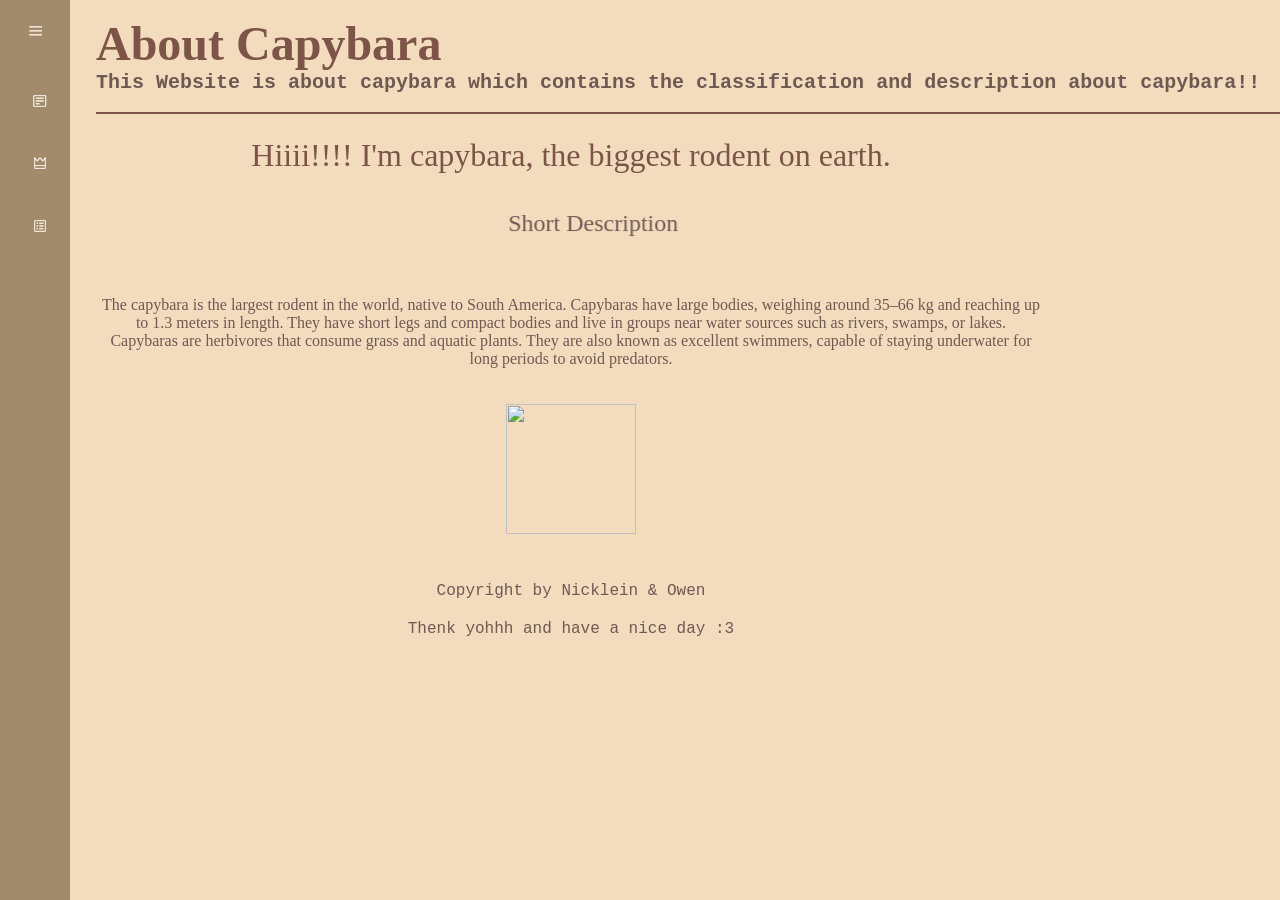
==== index.html @ 9c2825b0 "Add files via upload" ====
<!DOCTYPE html>
<html>
<head>
	<link rel="icon" href="https://media4.giphy.com/media/v1.Y2lkPTc5MGI3NjExcGN5dHhzMmF2MGNrdWoxd28wbGU1ZWJ4aDR4bnN2ZzhxOTR1cTcwNSZlcD12MV9pbnRlcm5hbF9naWZfYnlfaWQmY3Q9cw/pDn9h4mpzxE85qIbMV/giphy.webp" type="image/x-icon" />
	<link href='https://unpkg.com/boxicons@2.1.4/css/boxicons.min.css' rel='stylesheet'>
	<title>Capybara</title>
	<style>
		* {
			margin:0 ;
			padding: 0;
			box-sizing: border-box;
		}

		.sidebar{
			position: absolute;
			top: 0;
			left: 0;
			height: 100vh;
			width: 70px;
			background-color:#a18b6b ;
			padding: .8rem .8rem;
			transition: all 0.5s ease;
		}

		.sidebar.active ~ .main-content{
			left: 250px;
			width: calc(100% - 200px);
		}

		.sidebar.active{
			width: 210px;
		}

		.sidebar #btn{
			position: absolute;
			color: #f1e5da;
			top: .4rem;
			left: 50%;
			font-size: 1.2rem;
			line-height: 50px;
			transform: translateX(-50%);
			cursor: pointer;
		}

		.sidebar.active #btn {
			left: 90%;
		}

		.sidebar .top .logo{
			color: #f1e5da;
			display: flex;
			height: 50px;	
			width: 100%;	
			align-items: center;	
			pointer-events: none;
			opacity: 0;
  			transition: opacity 0.3s ease-in;
		}

		.sidebar.active .top .logo{
			opacity: 1;
		}

		.top .logo{
			font-size: 2rem;
			margin-right: 20px;
		}

		.user{
			display: flex;
			align-items: center;
			margin: 1rem 0;
		}

		.user p {
			color: #f1e5da;
			opacity: 1;
			margin-left: 1rem
		}
		

		.sidebar p {
			opacity: 0;
		}

		.sidebar.active p {
			opacity: 1;
		}

		.sidebar ul li {
			position: relative;
			list-style-type: none;
			height: 50px;
			width: 90%;
			margin: 0.8rem auto;
			line-height: 50px;
		}

		.sidebar ul li a {
			color: #f1e5da;
			display: flex;
			align-items: center;
			text-decoration: none;
			border-radius: 0.8rem;
		}
		
		.sidebar ul li a:hover{
			background-color: #f1e5da;
			color: #7d5448;
		}

		.sidebar ul li a i {
			min-width: 50px;
			text-align: center;
			height: 50px;
			border-radius: 12px;
			line-height: 50px;
		}

		.sidebar .nav-item {
			opacity: 0;
			transition: opacity 0.3s ease-in;
		}

		.sidebar.active .nav-item {
			opacity: 1;
		}

		.sidebar ul li .tooltip{
			position: absolute;
			left: 125px;
			top: 50%;
			transform: translate(-50%, -50%);
			box-shadow: 0 0.5rem 0.8rem rgba(0, 0, 0, 0.2);
			border-radius: .5rem;
			padding: .4rem 1.2rem;
			line-height: 1.8rem;
			z-index: 20;
			opacity: 0;
		}

		.sidebar ul li:hover .tooltip {
			opacity: 1;
            background-color: #f1e5da;
            color: #7d5448;
		}

		.sidebar.active ul li .tooltip{
			display: none;
		}

		.main-content{
			position: relative;
			min-height: 100vh;
			top: 0;
			left: 80px;
			transition: all 0.5s ease;
			width: calc(100%-80px);
			padding: 1rem;
            
		}

        body{
            background-color: #f3dcbe;
        }

	</style>
</head>
<body>

<nav>
	<div class="sidebar">
		<div class="top">
			<div class="logo">
				<i class="bx bx-leaf"></i>
				<span>Menu</span>
			</div>
			<i class="bx bx-menu" id="btn"></i>
		</div>
		<ul>
			<li>
				<a href="D:\file sekolah\kelas 10\TIK\Semester 1\Tugas\Nicklein X3 28\HTML website kelompok\halaman lain\1desc.html">
					<i class="bx bx-detail"></i>
					<span class="nav-item">Description</span>
				</a>
				<span class="tooltip">Description</span>
			</li>

			<li>
				<a href="D:\file sekolah\kelas 10\TIK\Semester 1\Tugas\Nicklein X3 28\HTML website kelompok\halaman lain\2class.html">
					<i class="bx bx-crown"></i>
					<span class="nav-item">Classification</span>
				</a>
				<span class="tooltip">Classification</span>
			</li>

			<li>
				<a href="D:\file sekolah\kelas 10\TIK\Semester 1\Tugas\Nicklein X3 28\HTML website kelompok\halaman lain\3regis.html">
					<i class="bx bx-spreadsheet"></i>
					<span class="nav-item">Register</span>
				</a>
				<span class="tooltip">Register</span>
			</li>
		</ul>
	</div>

	
<div class="main-content">
	<div class="content">
	<p>
		<font face="Cursive" color="#7d5448" size="7">
			<b>
				About Capybara
			</b>
		</font>
	</p>
	<p>
		<b>
			<font size="5" color="#6e5953" face="Monospace">
				This Website is about capybara which contains the classification and description about capybara!!
			</font>
		</b>
	</p>
	<br>
	<hr width="1800" align="left" color="#7d5448">
	<br>


	<article>
		
		<div style="width: 950px; padding: 5px;">
			<p align="center">
				<font size="6" face="Cursive" color="#7d5448">
					Hiiii!!!! I'm capybara, the biggest rodent on earth.
				</font>
			</p>

			<center>
				<marquee direction="down" width="70% "height="100" behavior="alternate">
					<marquee behavior="alternate" scrollamount="13">
						<font size="5" face="Cursive" color="#6e5953">
							Short Description
						</font>
					</marquee>
				</marquee>
			</center>
        
        <br>
            <p align="center" class="short-desc">
                <font size="3" face="Cursive" color="#6e5953" >
                    The capybara is the largest rodent in the world, native to South America. Capybaras have large bodies, weighing around 35–66 kg and reaching up to 1.3 meters in length. They have short legs and compact bodies and live in groups near water sources such as rivers, swamps, or lakes. Capybaras are herbivores that consume grass and aquatic plants. They are also known as excellent swimmers, capable of staying underwater for long periods to avoid predators.
                </font>
            </p>

        <br>
		<br>

			<center>
				<img src="https://www.icegif.com/wp-content/uploads/2023/04/icegif-1077.gif" width="130"height="130">
			</center>
		</article>

		<br>

		<footer>
			<div style="width: 950px; padding: 20px;">
				<center>
					<p>
						<font face="Monospace" size="4" color="#6e5953">
							Copyright by Nicklein & Owen
							<br><br>
							Thenk yohhh and have a nice day :3
						</font>
					</p>
				</center>
			</div>
		</footer>
		</div>	
	</div>
</div>

	<script>
		let btn = document.querySelector('#btn')
		let sidebar = document.querySelector('.sidebar')

		btn.onclick = function (){
			sidebar.classList.toggle('active');
		};
	</script>

</body>
</html>
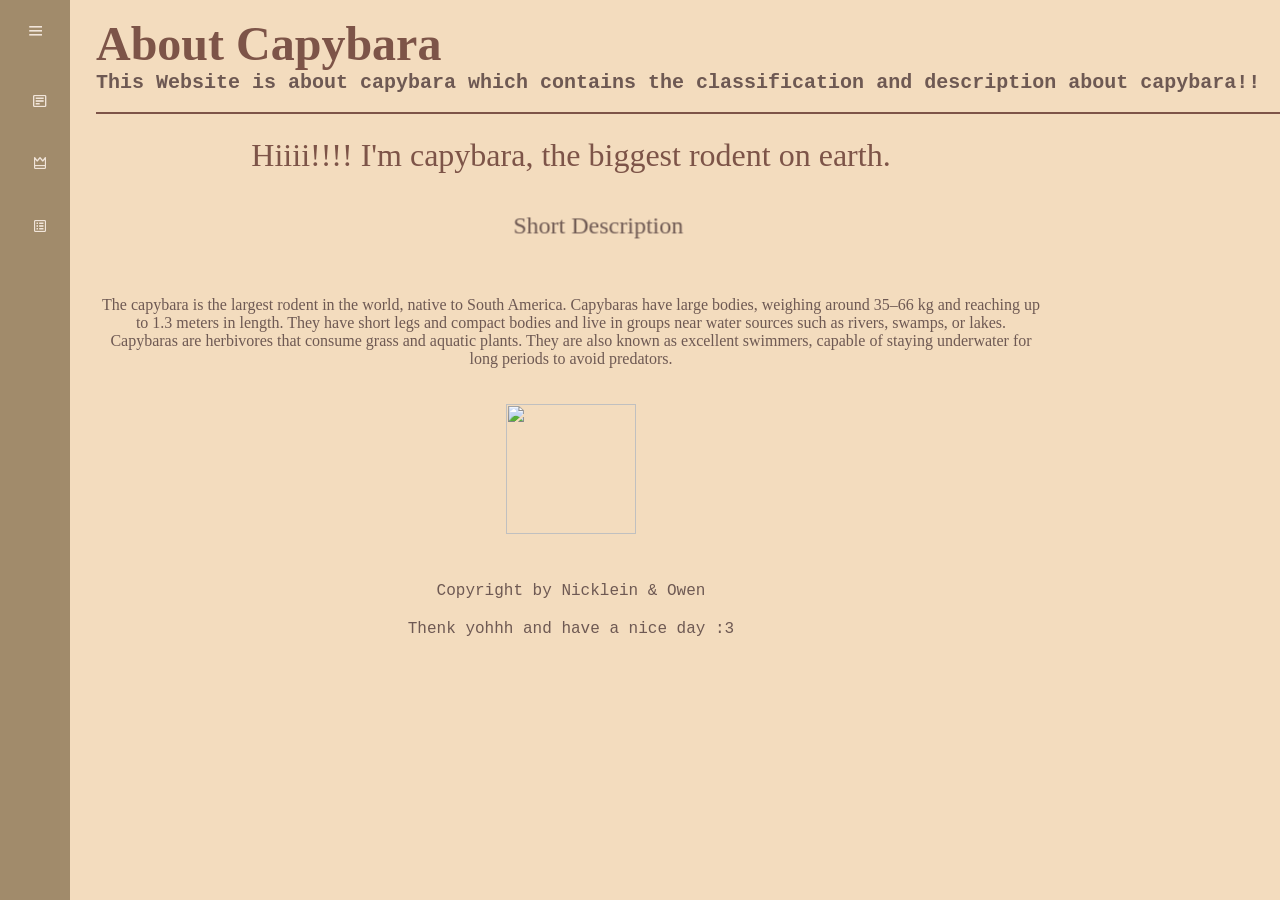
==== commit c1f9737d: "Update index.html" ====
--- a/index.html
+++ b/index.html
@@ -179,7 +179,7 @@
 		</div>
 		<ul>
 			<li>
-				<a href="D:\file sekolah\kelas 10\TIK\Semester 1\Tugas\Nicklein X3 28\HTML website kelompok\halaman lain\1desc.html">
+				<a href="1desc.html">
 					<i class="bx bx-detail"></i>
 					<span class="nav-item">Description</span>
 				</a>
@@ -187,7 +187,7 @@
 			</li>
 
 			<li>
-				<a href="D:\file sekolah\kelas 10\TIK\Semester 1\Tugas\Nicklein X3 28\HTML website kelompok\halaman lain\2class.html">
+				<a href="2class.html">
 					<i class="bx bx-crown"></i>
 					<span class="nav-item">Classification</span>
 				</a>
@@ -195,7 +195,7 @@
 			</li>
 
 			<li>
-				<a href="D:\file sekolah\kelas 10\TIK\Semester 1\Tugas\Nicklein X3 28\HTML website kelompok\halaman lain\3regis.html">
+				<a href="3regis.html">
 					<i class="bx bx-spreadsheet"></i>
 					<span class="nav-item">Register</span>
 				</a>
@@ -289,4 +289,4 @@
 	</script>
 
 </body>
-</html>+</html>
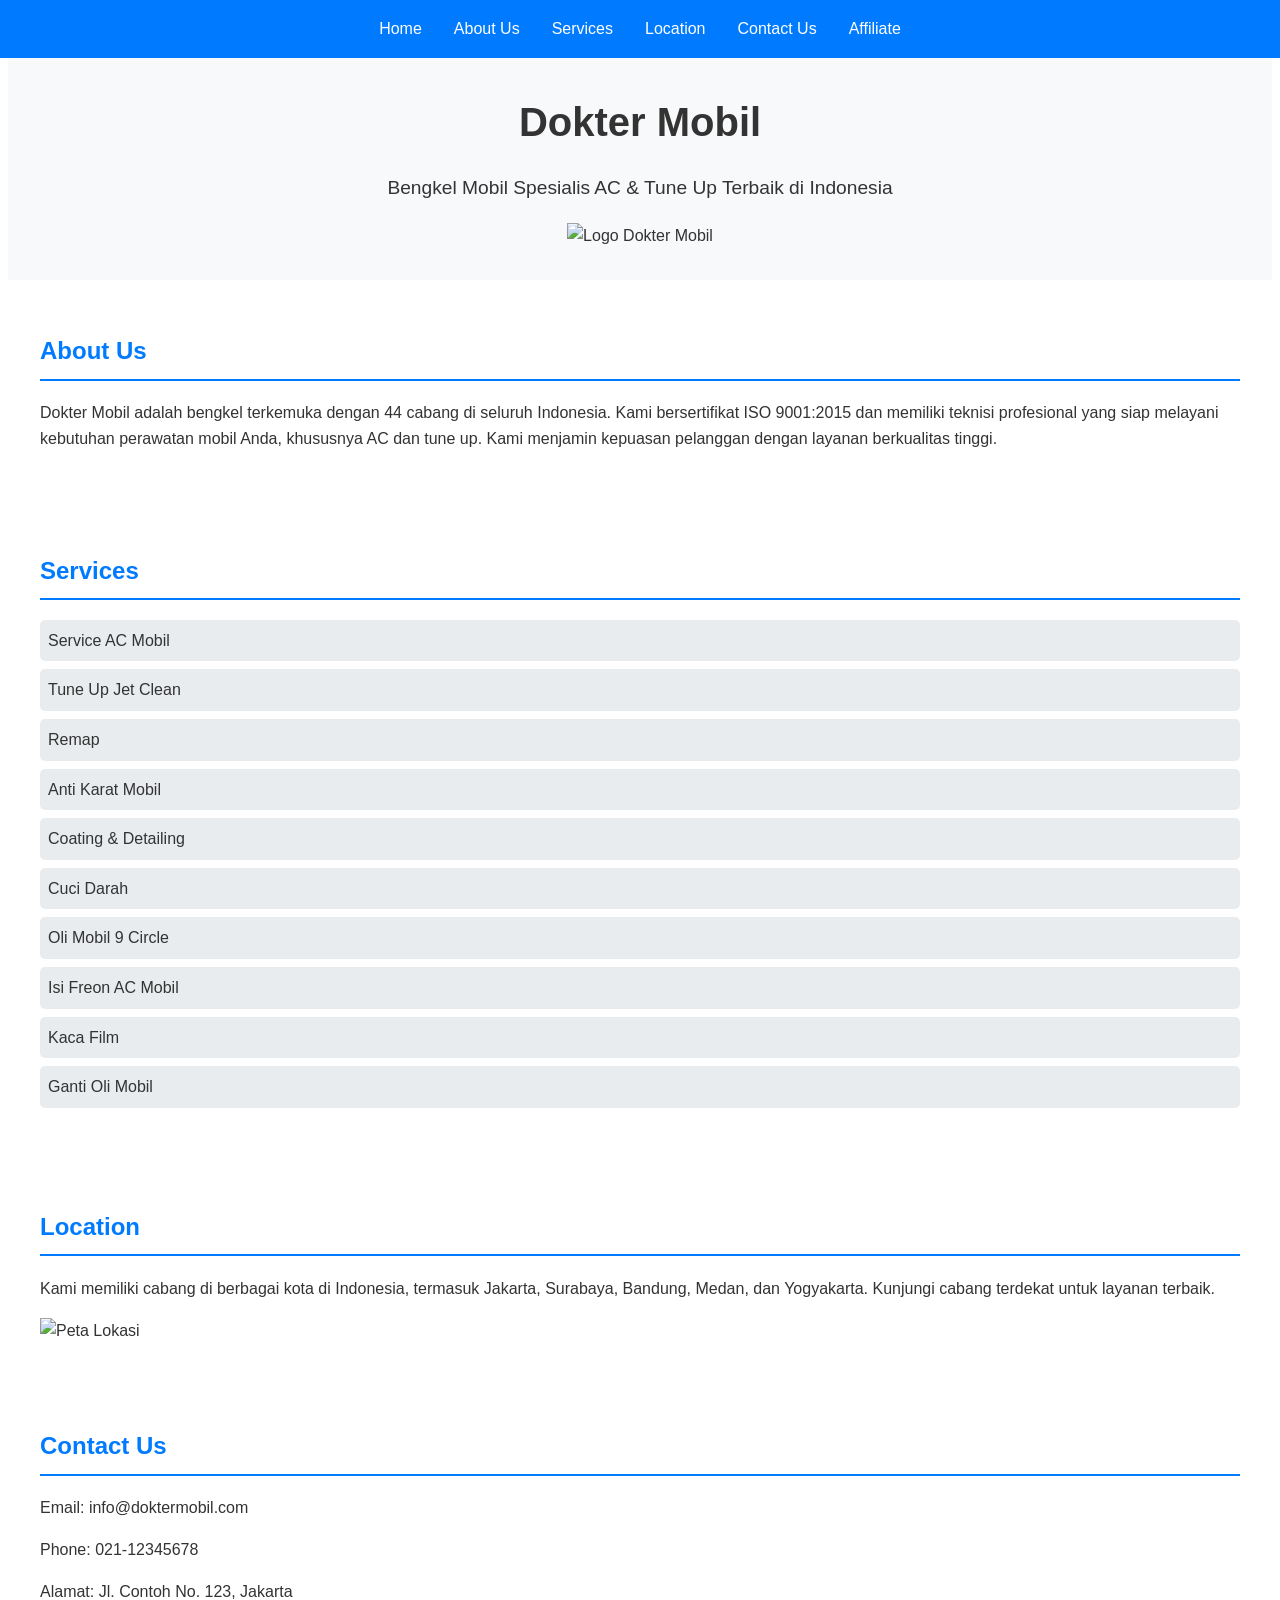
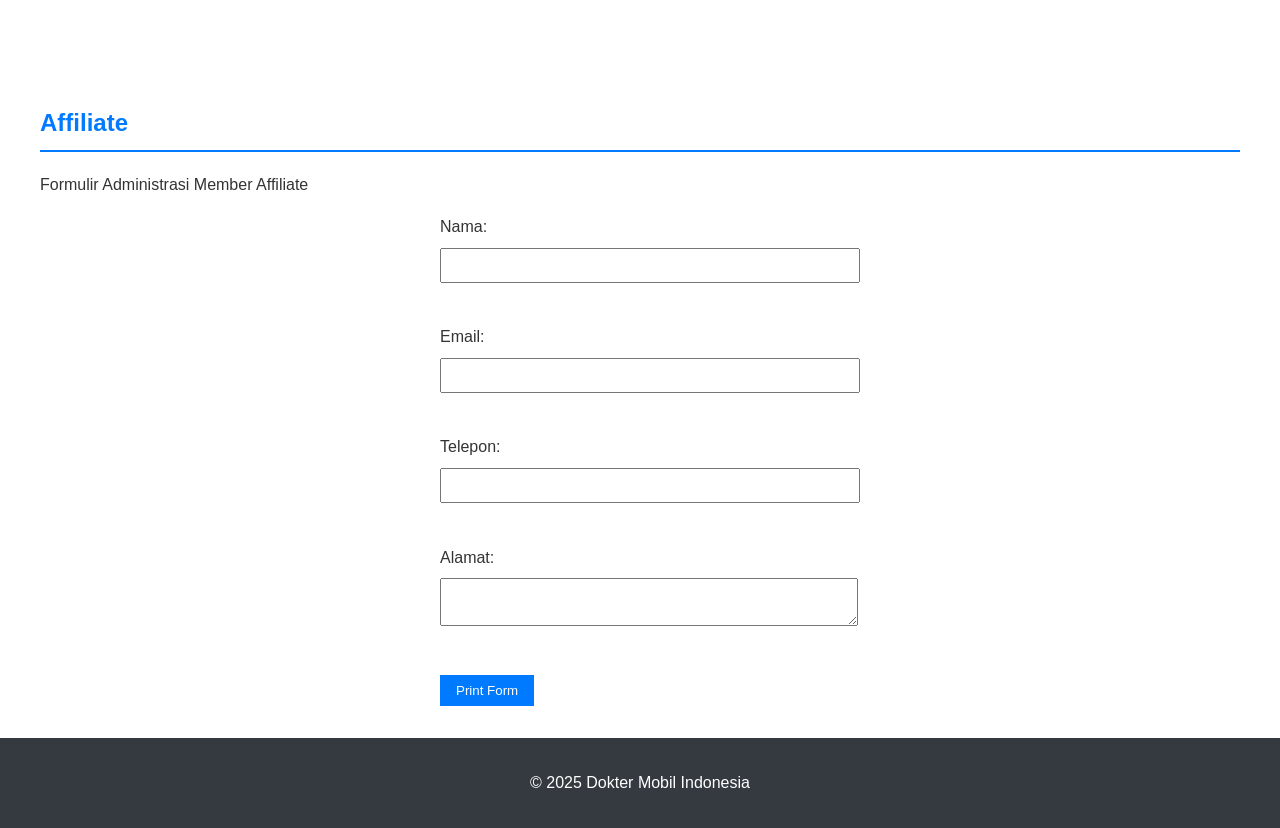
==== commit 80112543: "feat: create basic healthcare website with admin panel" ====
--- a/index.html
+++ b/index.html
@@ -1,292 +1,77 @@
-<!DOCTYPE html>
-<html>
-<head>
-	<link rel="icon" href="https://media4.giphy.com/media/v1.Y2lkPTc5MGI3NjExcGN5dHhzMmF2MGNrdWoxd28wbGU1ZWJ4aDR4bnN2ZzhxOTR1cTcwNSZlcD12MV9pbnRlcm5hbF9naWZfYnlfaWQmY3Q9cw/pDn9h4mpzxE85qIbMV/giphy.webp" type="image/x-icon" />
-	<link href='https://unpkg.com/boxicons@2.1.4/css/boxicons.min.css' rel='stylesheet'>
-	<title>Capybara</title>
-	<style>
-		* {
-			margin:0 ;
-			padding: 0;
-			box-sizing: border-box;
-		}
-
-		.sidebar{
-			position: absolute;
-			top: 0;
-			left: 0;
-			height: 100vh;
-			width: 70px;
-			background-color:#a18b6b ;
-			padding: .8rem .8rem;
-			transition: all 0.5s ease;
-		}
-
-		.sidebar.active ~ .main-content{
-			left: 250px;
-			width: calc(100% - 200px);
-		}
-
-		.sidebar.active{
-			width: 210px;
-		}
-
-		.sidebar #btn{
-			position: absolute;
-			color: #f1e5da;
-			top: .4rem;
-			left: 50%;
-			font-size: 1.2rem;
-			line-height: 50px;
-			transform: translateX(-50%);
-			cursor: pointer;
-		}
-
-		.sidebar.active #btn {
-			left: 90%;
-		}
-
-		.sidebar .top .logo{
-			color: #f1e5da;
-			display: flex;
-			height: 50px;	
-			width: 100%;	
-			align-items: center;	
-			pointer-events: none;
-			opacity: 0;
-  			transition: opacity 0.3s ease-in;
-		}
-
-		.sidebar.active .top .logo{
-			opacity: 1;
-		}
-
-		.top .logo{
-			font-size: 2rem;
-			margin-right: 20px;
-		}
-
-		.user{
-			display: flex;
-			align-items: center;
-			margin: 1rem 0;
-		}
-
-		.user p {
-			color: #f1e5da;
-			opacity: 1;
-			margin-left: 1rem
-		}
-		
-
-		.sidebar p {
-			opacity: 0;
-		}
-
-		.sidebar.active p {
-			opacity: 1;
-		}
-
-		.sidebar ul li {
-			position: relative;
-			list-style-type: none;
-			height: 50px;
-			width: 90%;
-			margin: 0.8rem auto;
-			line-height: 50px;
-		}
-
-		.sidebar ul li a {
-			color: #f1e5da;
-			display: flex;
-			align-items: center;
-			text-decoration: none;
-			border-radius: 0.8rem;
-		}
-		
-		.sidebar ul li a:hover{
-			background-color: #f1e5da;
-			color: #7d5448;
-		}
-
-		.sidebar ul li a i {
-			min-width: 50px;
-			text-align: center;
-			height: 50px;
-			border-radius: 12px;
-			line-height: 50px;
-		}
-
-		.sidebar .nav-item {
-			opacity: 0;
-			transition: opacity 0.3s ease-in;
-		}
-
-		.sidebar.active .nav-item {
-			opacity: 1;
-		}
-
-		.sidebar ul li .tooltip{
-			position: absolute;
-			left: 125px;
-			top: 50%;
-			transform: translate(-50%, -50%);
-			box-shadow: 0 0.5rem 0.8rem rgba(0, 0, 0, 0.2);
-			border-radius: .5rem;
-			padding: .4rem 1.2rem;
-			line-height: 1.8rem;
-			z-index: 20;
-			opacity: 0;
-		}
-
-		.sidebar ul li:hover .tooltip {
-			opacity: 1;
-            background-color: #f1e5da;
-            color: #7d5448;
-		}
-
-		.sidebar.active ul li .tooltip{
-			display: none;
-		}
-
-		.main-content{
-			position: relative;
-			min-height: 100vh;
-			top: 0;
-			left: 80px;
-			transition: all 0.5s ease;
-			width: calc(100%-80px);
-			padding: 1rem;
-            
-		}
-
-        body{
-            background-color: #f3dcbe;
-        }
-
-	</style>
-</head>
-<body>
-
-<nav>
-	<div class="sidebar">
-		<div class="top">
-			<div class="logo">
-				<i class="bx bx-leaf"></i>
-				<span>Menu</span>
-			</div>
-			<i class="bx bx-menu" id="btn"></i>
-		</div>
-		<ul>
-			<li>
-				<a href="1desc.html">
-					<i class="bx bx-detail"></i>
-					<span class="nav-item">Description</span>
-				</a>
-				<span class="tooltip">Description</span>
-			</li>
-
-			<li>
-				<a href="2class.html">
-					<i class="bx bx-crown"></i>
-					<span class="nav-item">Classification</span>
-				</a>
-				<span class="tooltip">Classification</span>
-			</li>
-
-			<li>
-				<a href="3regis.html">
-					<i class="bx bx-spreadsheet"></i>
-					<span class="nav-item">Register</span>
-				</a>
-				<span class="tooltip">Register</span>
-			</li>
-		</ul>
-	</div>
-
-	
-<div class="main-content">
-	<div class="content">
-	<p>
-		<font face="Cursive" color="#7d5448" size="7">
-			<b>
-				About Capybara
-			</b>
-		</font>
-	</p>
-	<p>
-		<b>
-			<font size="5" color="#6e5953" face="Monospace">
-				This Website is about capybara which contains the classification and description about capybara!!
-			</font>
-		</b>
-	</p>
-	<br>
-	<hr width="1800" align="left" color="#7d5448">
-	<br>
-
-
-	<article>
-		
-		<div style="width: 950px; padding: 5px;">
-			<p align="center">
-				<font size="6" face="Cursive" color="#7d5448">
-					Hiiii!!!! I'm capybara, the biggest rodent on earth.
-				</font>
-			</p>
-
-			<center>
-				<marquee direction="down" width="70% "height="100" behavior="alternate">
-					<marquee behavior="alternate" scrollamount="13">
-						<font size="5" face="Cursive" color="#6e5953">
-							Short Description
-						</font>
-					</marquee>
-				</marquee>
-			</center>
-        
-        <br>
-            <p align="center" class="short-desc">
-                <font size="3" face="Cursive" color="#6e5953" >
-                    The capybara is the largest rodent in the world, native to South America. Capybaras have large bodies, weighing around 35–66 kg and reaching up to 1.3 meters in length. They have short legs and compact bodies and live in groups near water sources such as rivers, swamps, or lakes. Capybaras are herbivores that consume grass and aquatic plants. They are also known as excellent swimmers, capable of staying underwater for long periods to avoid predators.
-                </font>
-            </p>
-
-        <br>
-		<br>
-
-			<center>
-				<img src="https://www.icegif.com/wp-content/uploads/2023/04/icegif-1077.gif" width="130"height="130">
-			</center>
-		</article>
-
-		<br>
-
-		<footer>
-			<div style="width: 950px; padding: 20px;">
-				<center>
-					<p>
-						<font face="Monospace" size="4" color="#6e5953">
-							Copyright by Nicklein & Owen
-							<br><br>
-							Thenk yohhh and have a nice day :3
-						</font>
-					</p>
-				</center>
-			</div>
-		</footer>
-		</div>	
-	</div>
-</div>
-
-	<script>
-		let btn = document.querySelector('#btn')
-		let sidebar = document.querySelector('.sidebar')
-
-		btn.onclick = function (){
-			sidebar.classList.toggle('active');
-		};
-	</script>
-
-</body>
-</html>
+<!DOCTYPE html>
+<html lang="id">
+<head>
+    <meta charset="UTF-8">
+    <meta name="viewport" content="width=device-width, initial-scale=1.0">
+    <title>Dokter Mobil</title>
+    <link rel="stylesheet" href="style.css">
+</head>
+<body>
+    <header>
+        <nav>
+            <ul>
+                <li><a href="#home">Home</a></li>
+                <li><a href="#about">About Us</a></li>
+                <li><a href="#services">Services</a></li>
+                <li><a href="#location">Location</a></li>
+                <li><a href="#contact">Contact Us</a></li>
+                <li><a href="#affiliate">Affiliate</a></li>
+            </ul>
+        </nav>
+    </header>
+    <section id="home" class="hero">
+        <h1>Dokter Mobil</h1>
+        <p>Bengkel Mobil Spesialis AC & Tune Up Terbaik di Indonesia</p>
+        <img src="logo.png" alt="Logo Dokter Mobil">
+    </section>
+    <section id="about">
+        <h2>About Us</h2>
+        <p>Dokter Mobil adalah bengkel terkemuka dengan 44 cabang di seluruh Indonesia. Kami bersertifikat ISO 9001:2015 dan memiliki teknisi profesional yang siap melayani kebutuhan perawatan mobil Anda, khususnya AC dan tune up. Kami menjamin kepuasan pelanggan dengan layanan berkualitas tinggi.</p>
+    </section>
+    <section id="services">
+        <h2>Services</h2>
+        <ul>
+            <li>Service AC Mobil</li>
+            <li>Tune Up Jet Clean</li>
+            <li>Remap</li>
+            <li>Anti Karat Mobil</li>
+            <li>Coating & Detailing</li>
+            <li>Cuci Darah</li>
+            <li>Oli Mobil 9 Circle</li>
+            <li>Isi Freon AC Mobil</li>
+            <li>Kaca Film</li>
+            <li>Ganti Oli Mobil</li>
+        </ul>
+    </section>
+    <section id="location">
+        <h2>Location</h2>
+        <p>Kami memiliki cabang di berbagai kota di Indonesia, termasuk Jakarta, Surabaya, Bandung, Medan, dan Yogyakarta. Kunjungi cabang terdekat untuk layanan terbaik.</p>
+        <img src="map.png" alt="Peta Lokasi">
+    </section>
+    <section id="contact">
+        <h2>Contact Us</h2>
+        <p>Email: info@doktermobil.com</p>
+        <p>Phone: 021-12345678</p>
+        <p>Alamat: Jl. Contoh No. 123, Jakarta</p>
+    </section>
+    <section id="affiliate">
+        <h2>Affiliate</h2>
+        <p>Formulir Administrasi Member Affiliate</p>
+        <form id="affiliate-form">
+            <label for="name">Nama:</label>
+            <input type="text" id="name" name="name"><br><br>
+            <label for="email">Email:</label>
+            <input type="email" id="email" name="email"><br><br>
+            <label for="phone">Telepon:</label>
+            <input type="tel" id="phone" name="phone"><br><br>
+            <label for="address">Alamat:</label>
+            <textarea id="address" name="address"></textarea><br><br>
+            <button type="button" onclick="printForm()">Print Form</button>
+        </form>
+    </section>
+    <footer>
+        <p>&copy; 2025 Dokter Mobil Indonesia</p>
+    </footer>
+    <script src="script.js"></script>
+</body>
+</html>
--- a/style.css
+++ b/style.css
@@ -0,0 +1,110 @@
+body {
+    font-family: Arial, sans-serif;
+    margin: 0;
+    padding: 0;
+    line-height: 1.6;
+    color: #333;
+}
+
+header {
+    background-color: #007bff;
+    color: white;
+    padding: 1rem;
+}
+
+nav ul {
+    list-style: none;
+    padding: 0;
+    margin: 0;
+    display: flex;
+    justify-content: center;
+}
+
+nav ul li {
+    margin: 0 1rem;
+}
+
+nav ul li a {
+    color: white;
+    text-decoration: none;
+}
+
+.hero {
+    background-color: #f8f9fa;
+    text-align: center;
+    padding: 2rem;
+}
+
+.hero h1 {
+    margin: 0;
+    font-size: 2.5rem;
+}
+
+.hero p {
+    font-size: 1.2rem;
+}
+
+section {
+    padding: 2rem;
+    max-width: 1200px;
+    margin: 0 auto;
+}
+
+section h2 {
+    color: #007bff;
+    border-bottom: 2px solid #007bff;
+    padding-bottom: 0.5rem;
+}
+
+#services ul {
+    list-style: none;
+    padding: 0;
+}
+
+#services ul li {
+    background-color: #e9ecef;
+    margin: 0.5rem 0;
+    padding: 0.5rem;
+    border-radius: 5px;
+}
+
+#affiliate form {
+    max-width: 400px;
+    margin: 0 auto;
+}
+
+#affiliate label {
+    display: block;
+    margin-top: 1rem;
+}
+
+#affiliate input, #affiliate textarea {
+    width: 100%;
+    padding: 0.5rem;
+    margin-top: 0.5rem;
+}
+
+#affiliate button {
+    background-color: #007bff;
+    color: white;
+    border: none;
+    padding: 0.5rem 1rem;
+    cursor: pointer;
+    margin-top: 1rem;
+}
+
+footer {
+    background-color: #343a40;
+    color: white;
+    text-align: center;
+    padding: 1rem;
+}
+
+@media (max-width: 768px) {
+    nav ul {
+        flex-direction: column;
+    }
+    nav ul li {
+        margin: 0.5rem 0;
+    }
+}
